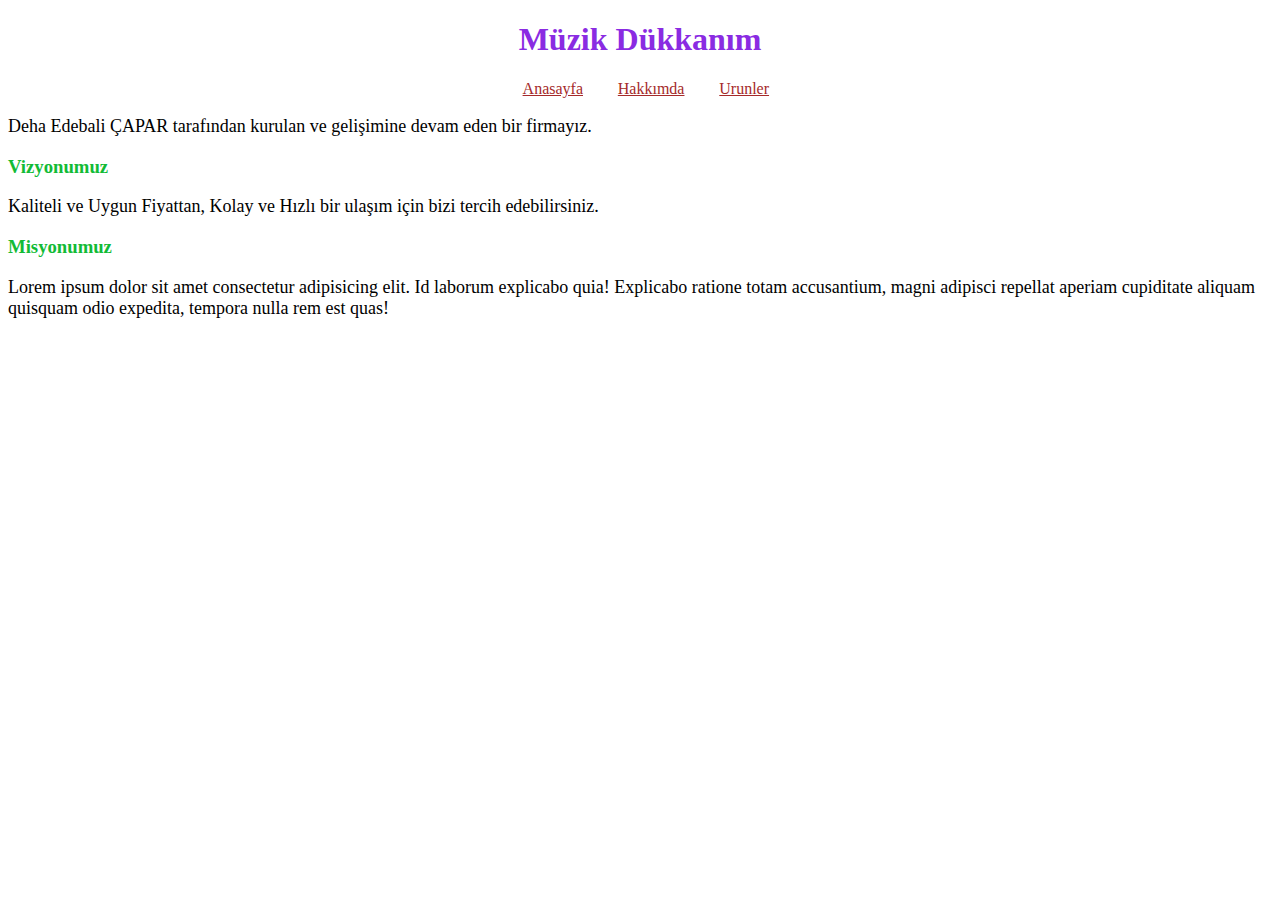
==== hakkimda.html @ 211e479b "first commit" ====
<!DOCTYPE html>
<html lang="en">

<head>
    <meta charset="UTF-8">
    <meta http-equiv="X-UA-Compatible" content="IE=edge">
    <meta name="viewport" content="width=device-width, initial-scale=1.0">
    <link rel="stylesheet" href="css/hakkimda.css">
    <title>Anasayfa | Müzik Dükkanım</title>
</head>

<body>
    <header>
        <h1>Müzik Dükkanım</h1>
        <ul>
            <li><a href="index.html">Anasayfa</a></li>
            <li><a href="hakkimda.html">Hakkımda</a></li>
            <li><a href="urunler.html">Urunler</a></li>
        </ul>
    </header>
    <section>
        <article>
            <p>Deha Edebali ÇAPAR tarafından kurulan ve gelişimine devam eden bir firmayız.</p>
            <h3>Vizyonumuz</h3>
            <p>Kaliteli ve Uygun Fiyattan, Kolay ve Hızlı bir ulaşım için bizi tercih edebilirsiniz. </p>
            <h3>Misyonumuz</h3>
            <p>Lorem ipsum dolor sit amet consectetur adipisicing elit. Id laborum explicabo quia! Explicabo ratione totam accusantium, magni adipisci repellat aperiam cupiditate aliquam quisquam odio expedita, tempora nulla rem est quas!</p>
        </article>
    </section>
</body>

</html>
---- css/hakkimda.css ----
header{
    text-align: center;
}
header h1{
    color: blueviolet;
}
header ul {
    display:flex;
    list-style-type: none;
    justify-content: center;
    padding-right: 5%;
}
header ul li{
    padding-left: 3%;
}
header ul li a{
    color: brown;
}
section article p{
    font-size: 18px;
}
section article h3{
    color: rgb(18, 187, 54);
}
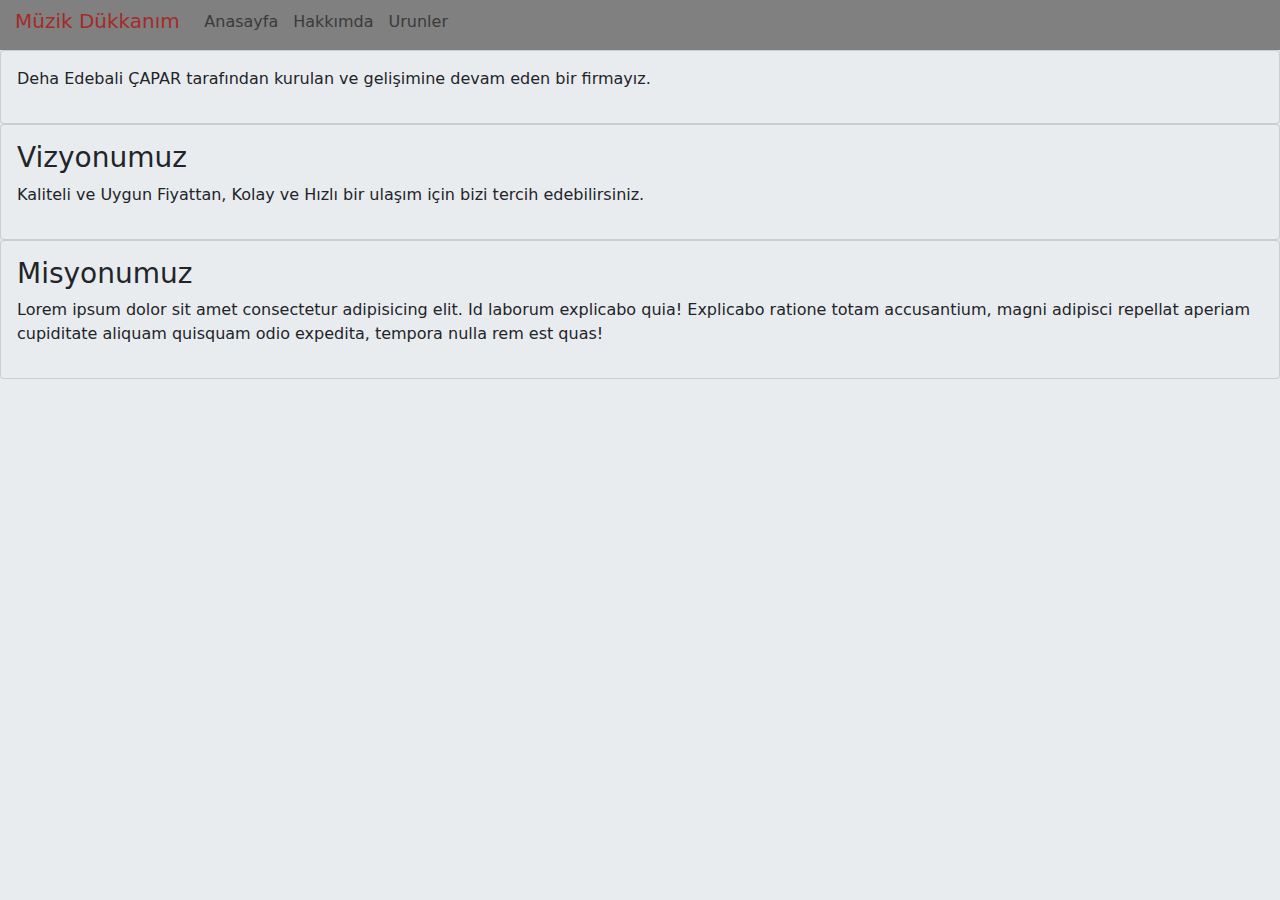
==== commit 0de99094: "master" ====
--- a/hakkimda.html
+++ b/hakkimda.html
@@ -5,13 +5,14 @@
     <meta charset="UTF-8">
     <meta http-equiv="X-UA-Compatible" content="IE=edge">
     <meta name="viewport" content="width=device-width, initial-scale=1.0">
+    <link rel="stylesheet" href="css/bootstrap.css">
     <link rel="stylesheet" href="css/hakkimda.css">
     <title>Anasayfa | Müzik Dükkanım</title>
 </head>
 
 <body>
     <header>
-        <h1>Müzik Dükkanım</h1>
+        <h5>Müzik Dükkanım</h5>
         <ul>
             <li><a href="index.html">Anasayfa</a></li>
             <li><a href="hakkimda.html">Hakkımda</a></li>
@@ -20,11 +21,29 @@
     </header>
     <section>
         <article>
-            <p>Deha Edebali ÇAPAR tarafından kurulan ve gelişimine devam eden bir firmayız.</p>
-            <h3>Vizyonumuz</h3>
-            <p>Kaliteli ve Uygun Fiyattan, Kolay ve Hızlı bir ulaşım için bizi tercih edebilirsiniz. </p>
-            <h3>Misyonumuz</h3>
-            <p>Lorem ipsum dolor sit amet consectetur adipisicing elit. Id laborum explicabo quia! Explicabo ratione totam accusantium, magni adipisci repellat aperiam cupiditate aliquam quisquam odio expedita, tempora nulla rem est quas!</p>
+            <div class="card">
+                <div class="card-body">
+                    <p>Deha Edebali ÇAPAR tarafından kurulan ve gelişimine devam eden bir firmayız.</p>
+                </div>
+            </div>
+            <div class="card">
+                <div class="card-body">
+                    <h3>Vizyonumuz</h3>
+                    <p>Kaliteli ve Uygun Fiyattan, Kolay ve Hızlı bir ulaşım için bizi tercih edebilirsiniz. </p>
+                </div>
+            </div>
+
+            <div class="card">
+                <div class="card-body">
+                    <h3>Misyonumuz</h3>
+                    <p>Lorem ipsum dolor sit amet consectetur adipisicing elit. Id laborum explicabo quia! Explicabo
+                        ratione totam accusantium, magni adipisci repellat aperiam cupiditate aliquam quisquam odio
+                        expedita, tempora nulla rem est quas!</p>
+                </div>
+            </div>
+
+
+
         </article>
     </section>
 </body>
--- a/css/hakkimda.css
+++ b/css/hakkimda.css
@@ -1,24 +1,35 @@
+body{
+    background-color: #E9ECEF
+}
 header{
-    text-align: center;
+    display: flex;
+    background-color: gray;
+    height: 50px;
+    align-items: center;
 }
-header h1{
-    color: blueviolet;
+header h5{
+    padding-left: 15px;
+    color: brown;
 }
 header ul {
+    padding-top: 10px;
     display:flex;
     list-style-type: none;
     justify-content: center;
     padding-right: 5%;
 }
 header ul li{
-    padding-left: 3%;
+    padding-left: 7%;
 }
+
 header ul li a{
-    color: brown;
+    color: rgb(59, 58, 58);
+    text-decoration: none;
 }
-section article p{
-    font-size: 18px;
+header ul li a:hover{
+    color: rgba(59, 58, 58,0.4);
 }
-section article h3{
-    color: rgb(18, 187, 54);
+.card {
+    background-color: #E9ECEF
 }
+                            